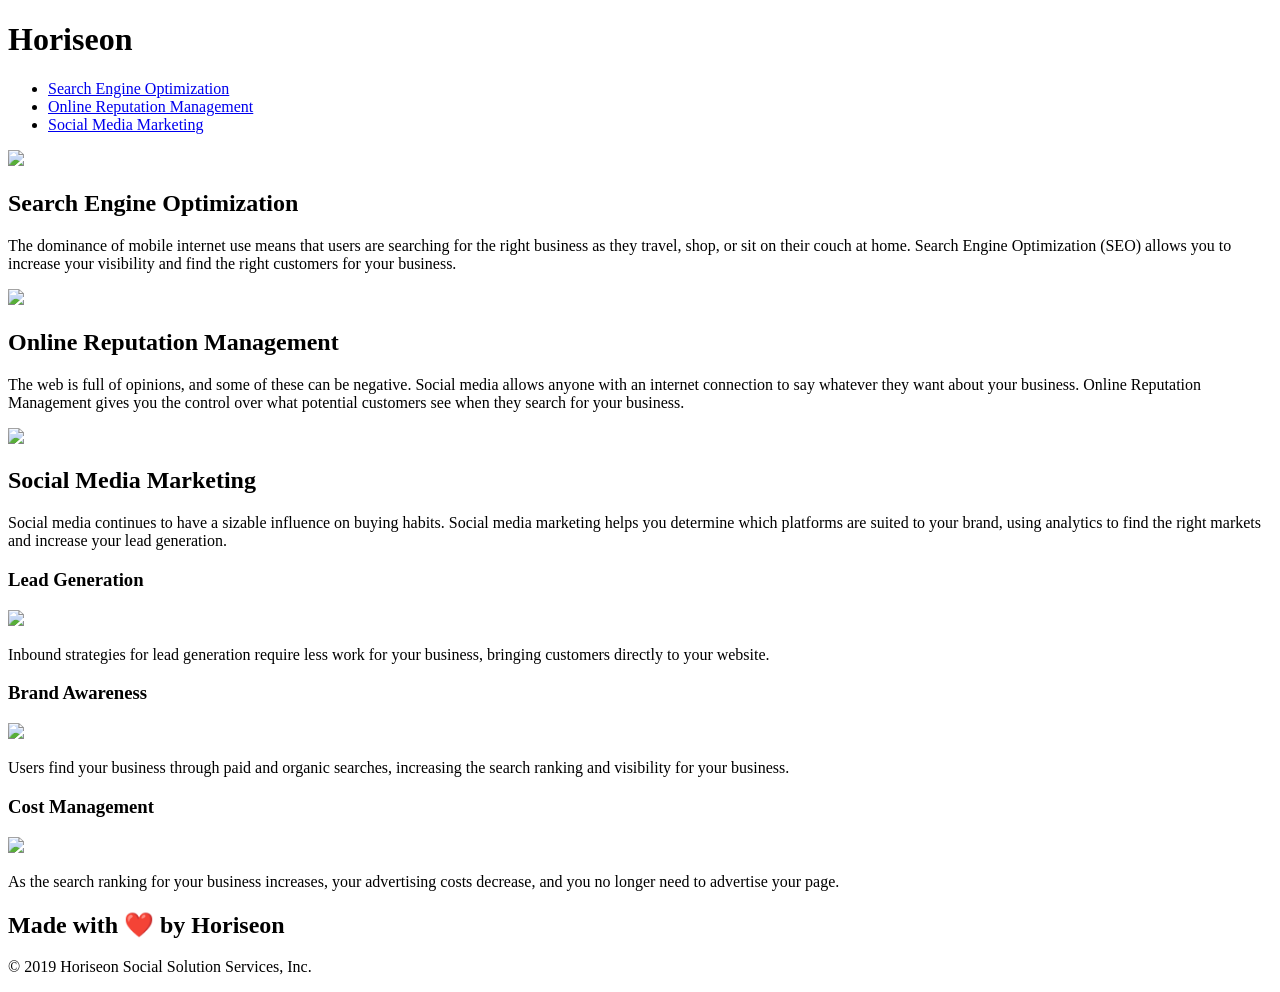
==== index.html @ ba25c4cd "adding starter code" ====
<!DOCTYPE html>
<html lang="en-us">

<head>
    <meta charset="UTF-8" />
    <link rel="stylesheet" href="./assets/css/style.css">
    <title>website</title>
</head>

<body>
    <div class="header">
        <h1>Hori<span class="seo">seo</span>n</h1>
        <div>
            <ul>
                <li>
                    <a href="#search-engine-optimization">Search Engine Optimization</a>
                </li>
                <li>
                    <a href="#online-reputation-management">Online Reputation Management</a>
                </li>
                <li>
                    <a href="#social-media-marketing">Social Media Marketing</a>
                </li>
            </ul>
        </div>
    </div>
    <div class="hero"></div>
    <div class="content">
        <div class="search-engine-optimization">
            <img src="./assets/images/search-engine-optimization.jpg" class="float-left" />
            <h2>Search Engine Optimization</h2>
            <p>
                The dominance of mobile internet use means that users are searching for the right business as they travel, shop, or sit on their couch at home. Search Engine Optimization (SEO) allows you to increase your visibility and find the right customers for your business.
            </p>
        </div>
        <div id="online-reputation-management" class="online-reputation-management">
            <img src="./assets/images/online-reputation-management.jpg" class="float-right" />
            <h2>Online Reputation Management</h2>
            <p>
                The web is full of opinions, and some of these can be negative. Social media allows anyone with an internet connection to say whatever they want about your business. Online Reputation Management gives you the control over what potential customers see when they search for your business.
            </p>
        </div>
        <div id="social-media-marketing" class="social-media-marketing">
            <img src="./assets/images/social-media-marketing.jpg" class="float-left" />
            <h2>Social Media Marketing</h2>
            <p>
                Social media continues to have a sizable influence on buying habits. Social media marketing helps you determine which platforms are suited to your brand, using analytics to find the right markets and increase your lead generation.
            </p>
        </div>
    </div>
    <div class="benefits">
        <div class="benefit-lead">
            <h3>Lead Generation</h3>
            <img src="./assets/images/lead-generation.png" />
            <p>
                Inbound strategies for lead generation require less work for your business, bringing customers directly to your website.
            </p>
        </div>
        <div class="benefit-brand">
            <h3>Brand Awareness</h3>
            <img src="./assets/images/brand-awareness.png" />
            <p>
                Users find your business through paid and organic searches, increasing the search ranking and visibility for your business.
            </p>
        </div>
        <div class="benefit-cost">
            <h3>Cost Management</h3>
            <img src="./assets/images/cost-management.png"></img>
            <p>
                As the search ranking for your business increases, your advertising costs decrease, and you no longer need to advertise your page.
            </p>
        </div>
    </div>
    <div class="footer">
        <h2>Made with ❤️️ by Horiseon</h2>
        <p>
            &copy; 2019 Horiseon Social Solution Services, Inc.
        </p>
    </div>
</body>

</html>
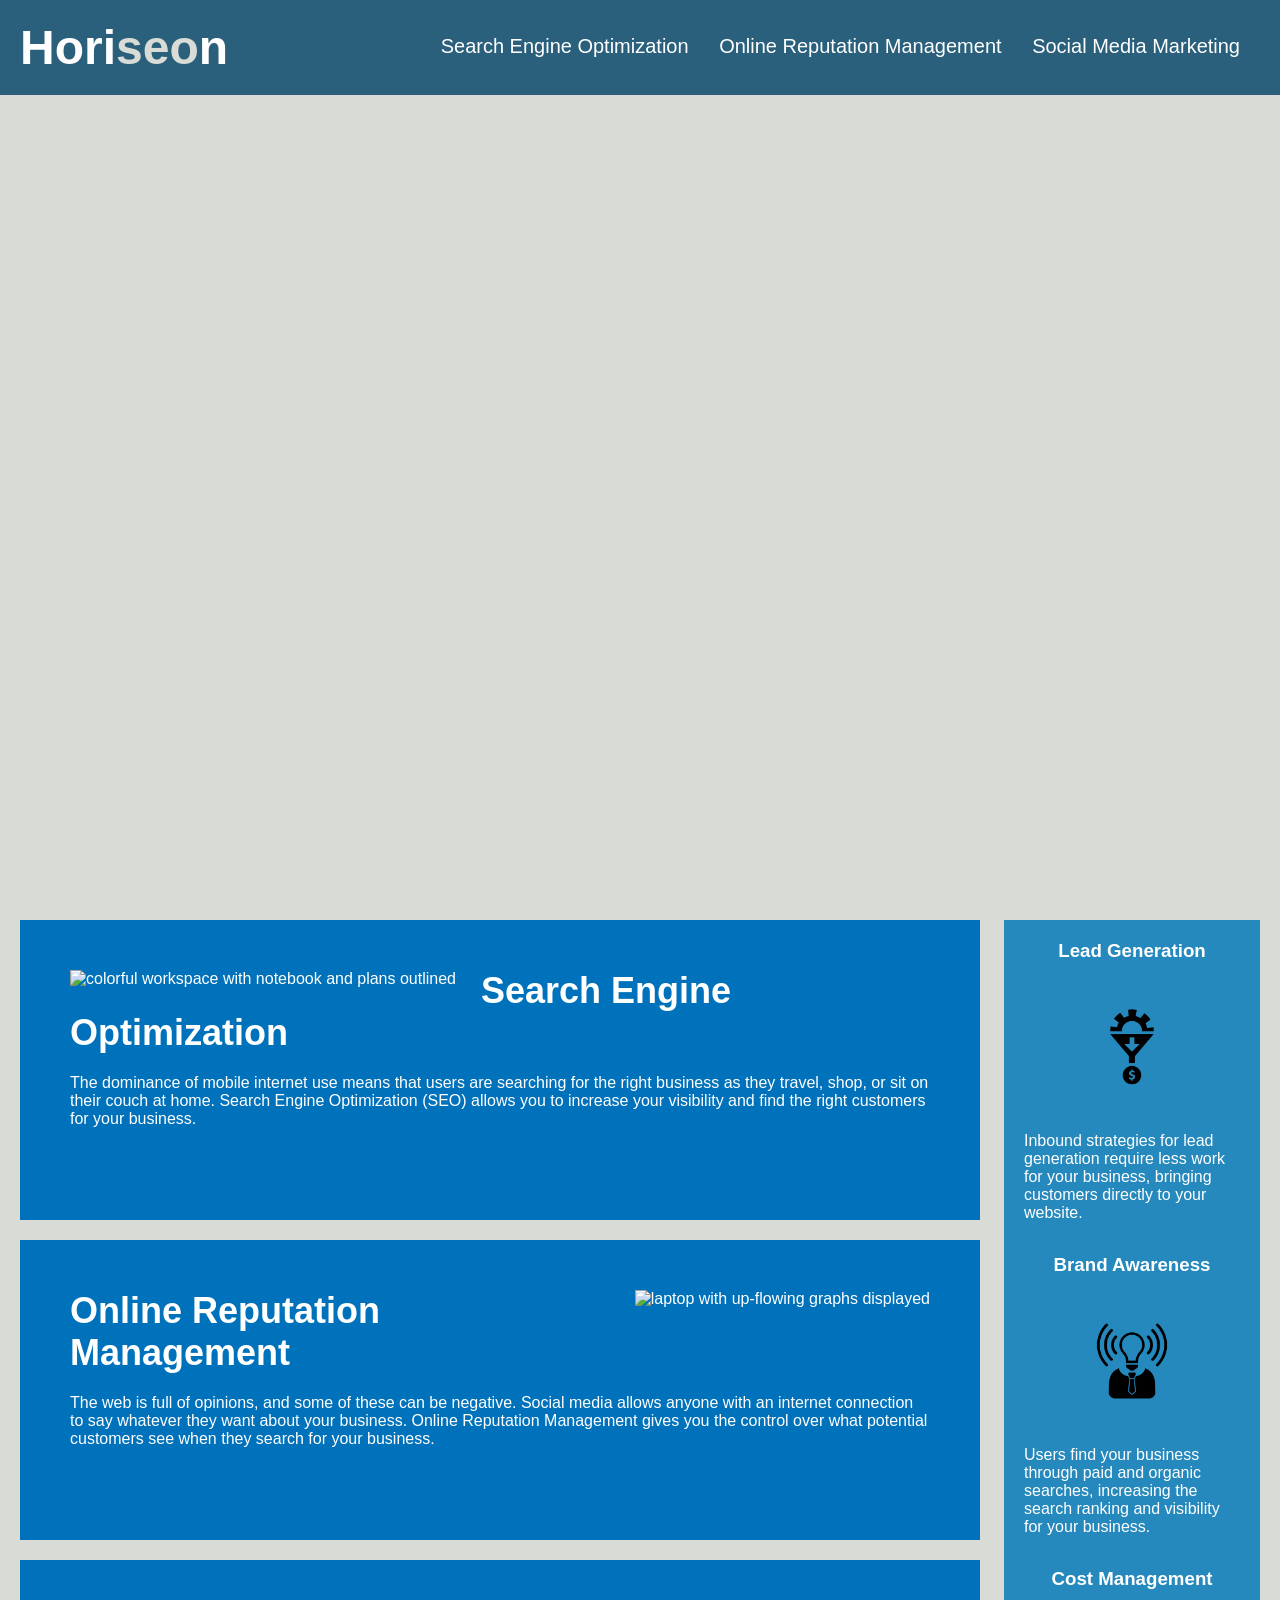
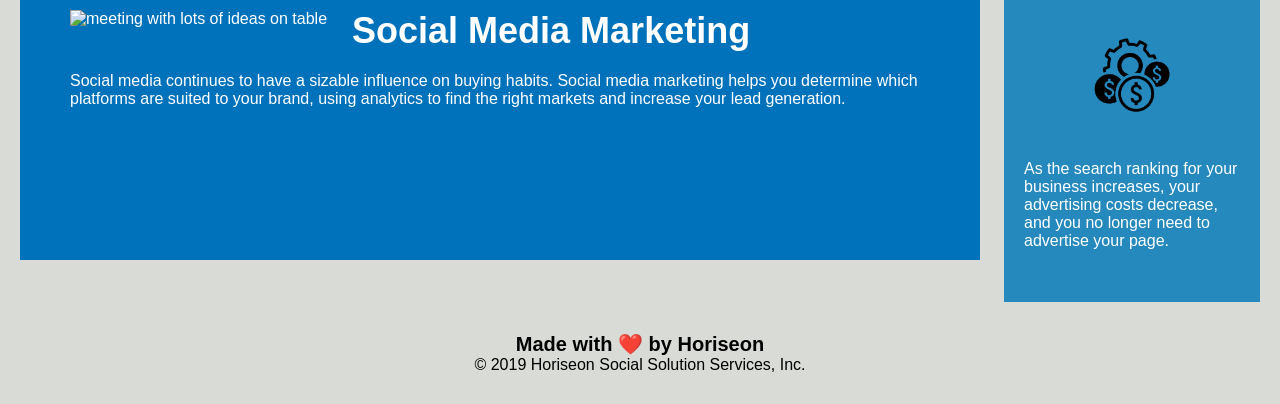
==== commit 4641555e: "adding css with consolidated classes" ====
--- a/index.html
+++ b/index.html
@@ -4,7 +4,7 @@
 <head>
     <meta charset="UTF-8" />
     <link rel="stylesheet" href="./assets/css/style.css">
-    <title>website</title>
+    <title>Horiseon Web Solutions</title>
 </head>
 
 <body>
@@ -26,22 +26,23 @@
     </div>
     <div class="hero"></div>
     <div class="content">
-        <div class="search-engine-optimization">
-            <img src="./assets/images/search-engine-optimization.jpg" class="float-left" />
+        <div id="search-engine-optimization"
+        class="search-engine-optimization">
+            <img src="./assets/images/search-engine-optimization.jpg" class="float-left" alt="colorful workspace with notebook and plans outlined"/> 
             <h2>Search Engine Optimization</h2>
             <p>
                 The dominance of mobile internet use means that users are searching for the right business as they travel, shop, or sit on their couch at home. Search Engine Optimization (SEO) allows you to increase your visibility and find the right customers for your business.
             </p>
         </div>
         <div id="online-reputation-management" class="online-reputation-management">
-            <img src="./assets/images/online-reputation-management.jpg" class="float-right" />
+            <img src="./assets/images/online-reputation-management.jpg" class="float-right" alt="laptop with up-flowing graphs displayed"/>
             <h2>Online Reputation Management</h2>
             <p>
                 The web is full of opinions, and some of these can be negative. Social media allows anyone with an internet connection to say whatever they want about your business. Online Reputation Management gives you the control over what potential customers see when they search for your business.
             </p>
         </div>
         <div id="social-media-marketing" class="social-media-marketing">
-            <img src="./assets/images/social-media-marketing.jpg" class="float-left" />
+            <img src="./assets/images/social-media-marketing.jpg" class="float-left" alt="meeting with lots of ideas on table" />
             <h2>Social Media Marketing</h2>
             <p>
                 Social media continues to have a sizable influence on buying habits. Social media marketing helps you determine which platforms are suited to your brand, using analytics to find the right markets and increase your lead generation.
@@ -51,28 +52,28 @@
     <div class="benefits">
         <div class="benefit-lead">
             <h3>Lead Generation</h3>
-            <img src="./assets/images/lead-generation.png" />
+            <img src="./assets/images/lead-generation.png" alt=" gear to $ logo" />
             <p>
                 Inbound strategies for lead generation require less work for your business, bringing customers directly to your website.
             </p>
         </div>
         <div class="benefit-brand">
             <h3>Brand Awareness</h3>
-            <img src="./assets/images/brand-awareness.png" />
+            <img src="./assets/images/brand-awareness.png" alt="lightbulb head logo" />
             <p>
                 Users find your business through paid and organic searches, increasing the search ranking and visibility for your business.
             </p>
         </div>
         <div class="benefit-cost">
             <h3>Cost Management</h3>
-            <img src="./assets/images/cost-management.png"></img>
+            <img src="./assets/images/cost-management.png" alt="gear and $ logo"></img>
             <p>
                 As the search ranking for your business increases, your advertising costs decrease, and you no longer need to advertise your page.
             </p>
         </div>
     </div>
     <div class="footer">
-        <h2>Made with ❤️️ by Horiseon</h2>
+        <h4>Made with ❤️️ by Horiseon</h4>
         <p>
             &copy; 2019 Horiseon Social Solution Services, Inc.
         </p>
--- a/assets/css/style.css
+++ b/assets/css/style.css
@@ -0,0 +1,133 @@
+* {
+    box-sizing: border-box;
+    padding: 0;
+    margin: 0;
+}
+
+body {
+    background-color: #d9dcd6;
+}
+
+.header {
+    padding: 20px;
+    font-family: 'Trebuchet MS', 'Lucida Sans Unicode', 'Lucida Grande', 'Lucida Sans', Arial, sans-serif;
+    background-color: #2a607c;
+    color: #ffffff;
+}
+
+.header h1 {
+    display: inline-block;
+    font-size: 48px;
+}
+
+.header h1 .seo {
+    color: #d9dcd6;
+}
+
+.header div {
+    padding-top: 15px;
+    margin-right: 20px;
+    float: right;
+    font-family: 'Gill Sans', 'Gill Sans MT', Calibri, 'Trebuchet MS', sans-serif;
+    font-size: 20px;
+}
+
+.header div ul {
+    list-style-type: none;
+}
+
+.header div ul li {
+    display: inline-block;
+    margin-left: 25px;
+}
+
+a {
+    color: #ffffff;
+    text-decoration: none;
+}
+
+p {
+    font-size: 16px;
+}
+
+.hero {
+    height: 800px;
+    width: 100%;
+    margin-bottom: 25px;
+    background-image: url("../images/digital-marketing-meeting.jpg");
+    background-size: cover;
+    background-position: center;
+}
+
+.float-left {
+    float: left;
+    margin-right: 25px;
+}
+
+.float-right {
+    float: right;
+    margin-left: 25px;
+}
+
+.content {
+    width: 75%;
+    display: inline-block;
+    margin-left: 20px;
+}
+
+.benefits {
+    margin-right: 20px;
+    padding: 20px;
+    clear: both;
+    float: right;
+    width: 20%;
+    height: 100%;
+    font-family: 'Gill Sans', 'Gill Sans MT', Calibri, 'Trebuchet MS', sans-serif;
+    background-color: #2589bd;
+}
+
+.benefit-lead ,.benefit-brand ,.benefit-cost {
+    margin-bottom: 32px;
+    color: #ffffff;
+}
+
+.benefit-lead h3 ,.benefit-brand h3 ,.benefit-cost h3 {
+    margin-bottom: 10px;
+    text-align: center;
+}
+
+.benefit-lead img ,.benefit-brand img ,.benefit-cost img {
+    display: block;
+    margin: 10px auto;
+    max-width: 150px;
+}
+
+
+.search-engine-optimization ,.online-reputation-management ,.social-media-marketing {
+    margin-bottom: 20px;
+    padding: 50px;
+    height: 300px;
+    font-family: 'Gill Sans', 'Gill Sans MT', Calibri, 'Trebuchet MS', sans-serif;
+    background-color: #0072bb;
+    color: #ffffff;
+}
+
+.search-engine-optimization img ,.online-reputation-management img ,.social-media-marketing img {
+    max-height: 200px;
+}
+
+.search-engine-optimization h2 ,.online-reputation-management h2 ,.social-media-marketing h2 {
+    margin-bottom: 20px;
+    font-size: 36px;
+}
+
+.footer {
+    padding: 30px;
+    clear: both;
+    font-family: 'Trebuchet MS', 'Lucida Sans Unicode', 'Lucida Grande', 'Lucida Sans', Arial, sans-serif;
+    text-align: center;
+}
+
+.footer h4 {
+    font-size: 20px;
+}
